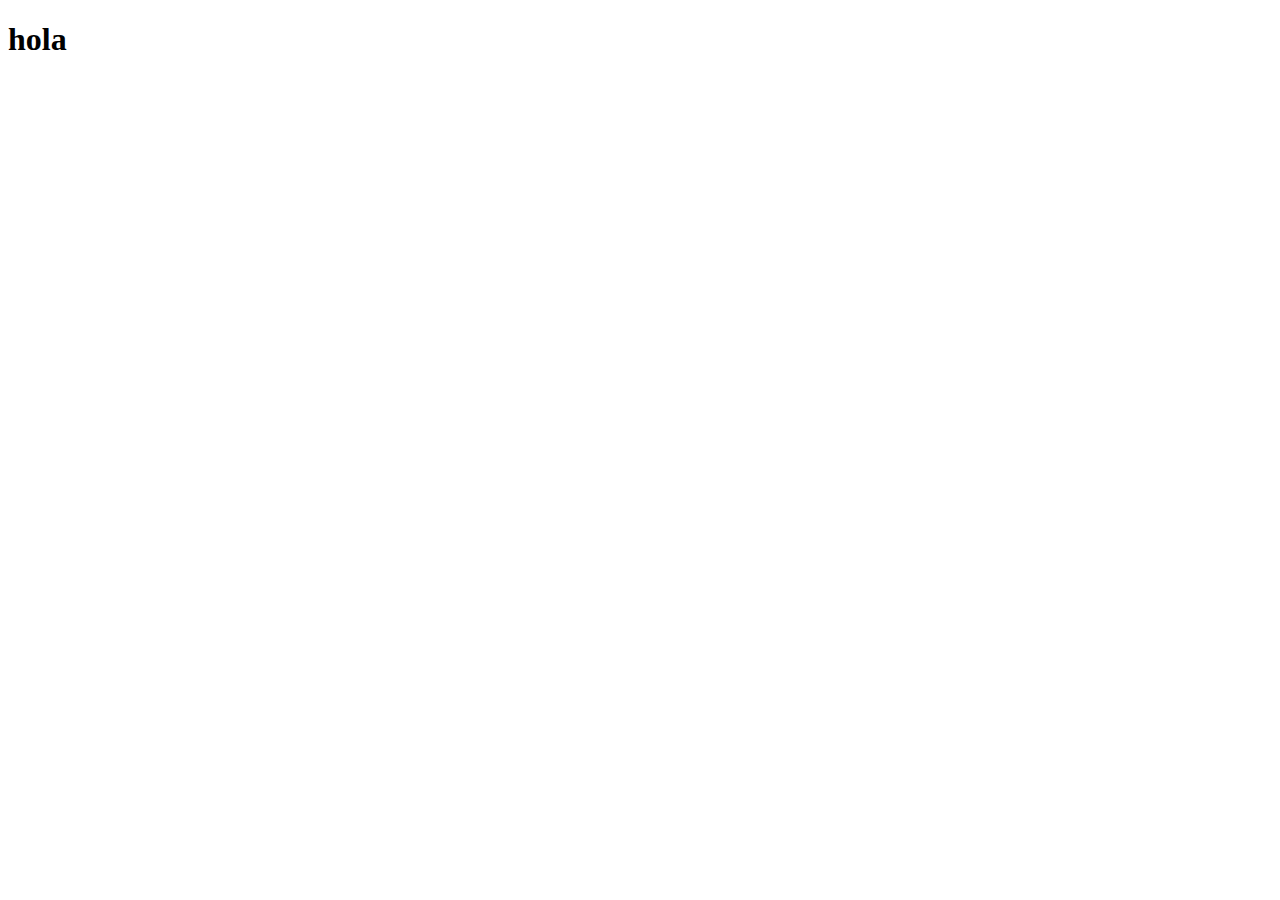
==== index.html @ ff4c2524 "cambio desde el colegio" ====
<!DOCTYPE html>
<html lang="en">
<head>
    <meta charset="UTF-8">
    <meta name="viewport" content="width=device-width, initial-scale=1.0">
    <title>Pagina Principal</title>
    <link rel="stylesheet" href="index.css">
</head>
<body>
     <h1>hola</h1>
</body>
</html>
---- index.css ----

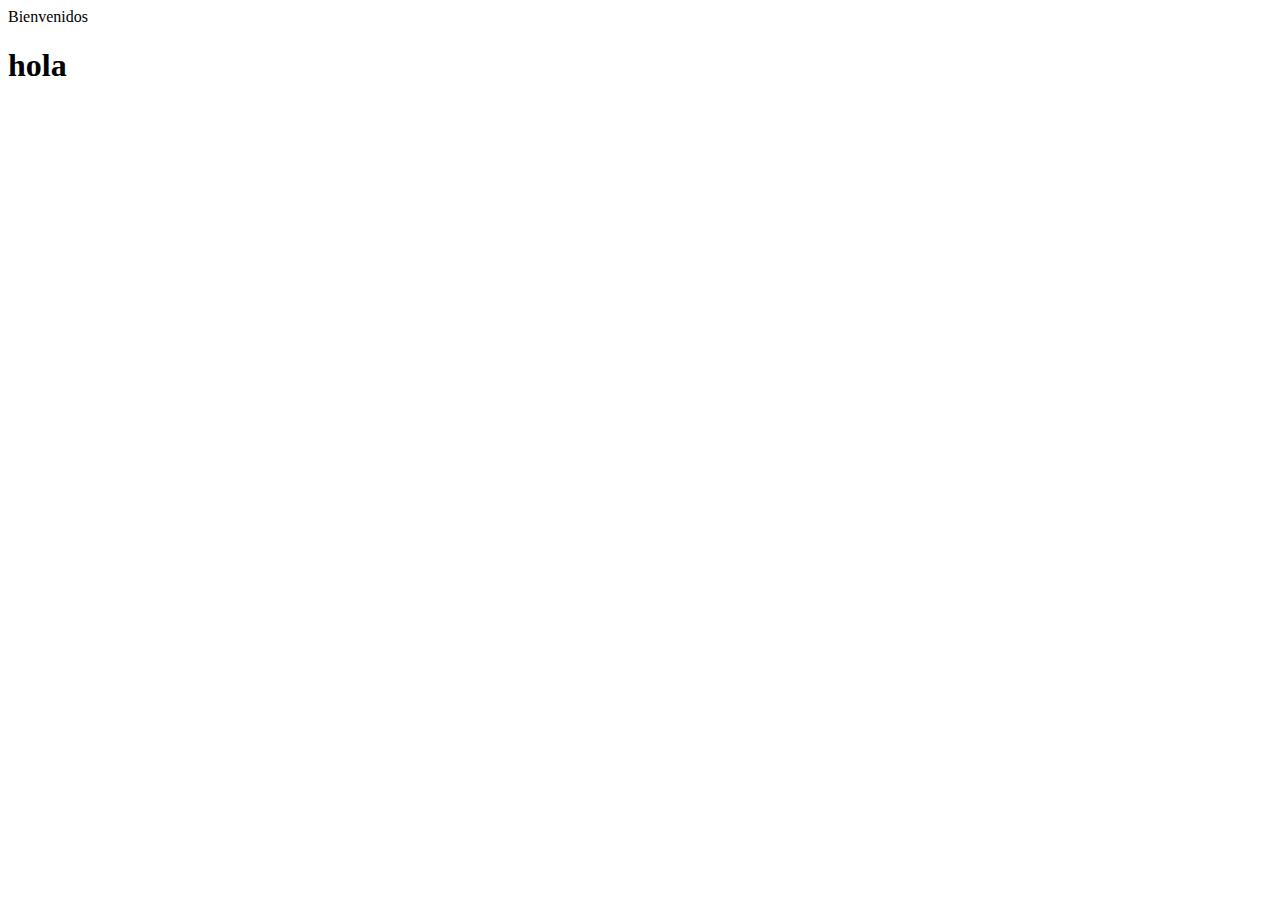
==== commit 88b32387: "header html" ====
--- a/index.html
+++ b/index.html
@@ -6,7 +6,10 @@
     <title>Pagina Principal</title>
     <link rel="stylesheet" href="index.css">
 </head>
+
 <body>
+    <header> Bienvenidos </header>
      <h1>hola</h1>
+
 </body>
 </html>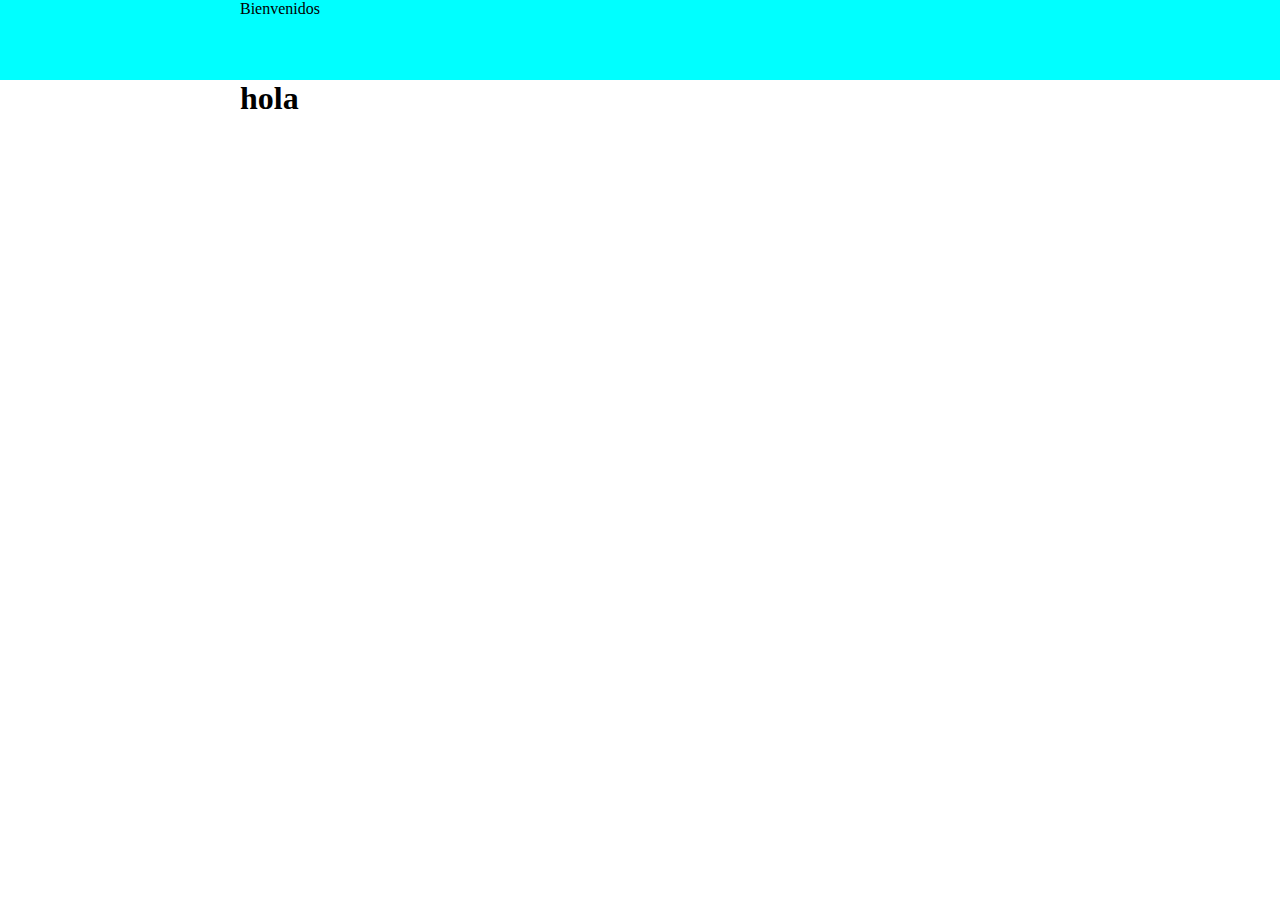
==== commit 6d1f1ac7: "agregamos estilos" ====
--- a/index.html
+++ b/index.html
@@ -8,8 +8,10 @@
 </head>
 
 <body>
-    <header> Bienvenidos </header>
-     <h1>hola</h1>
+    <header> <div class="ancho">Bienvenidos</div> </header>
+    <div class="ancho">
+        <h1>hola</h1>
+    </div>
 
 </body>
 </html>--- a/index.css
+++ b/index.css
@@ -1 +1,17 @@
+* {
+    box-sizing: border-box;
+    padding: 0;
+    margin: 0;
+}
 
+header {
+    background-color: aqua;
+    min-height: 80px;
+}
+
+.ancho {
+    width: 90%;
+    margin: 0 auto;
+    max-width: 800px;
+}
+
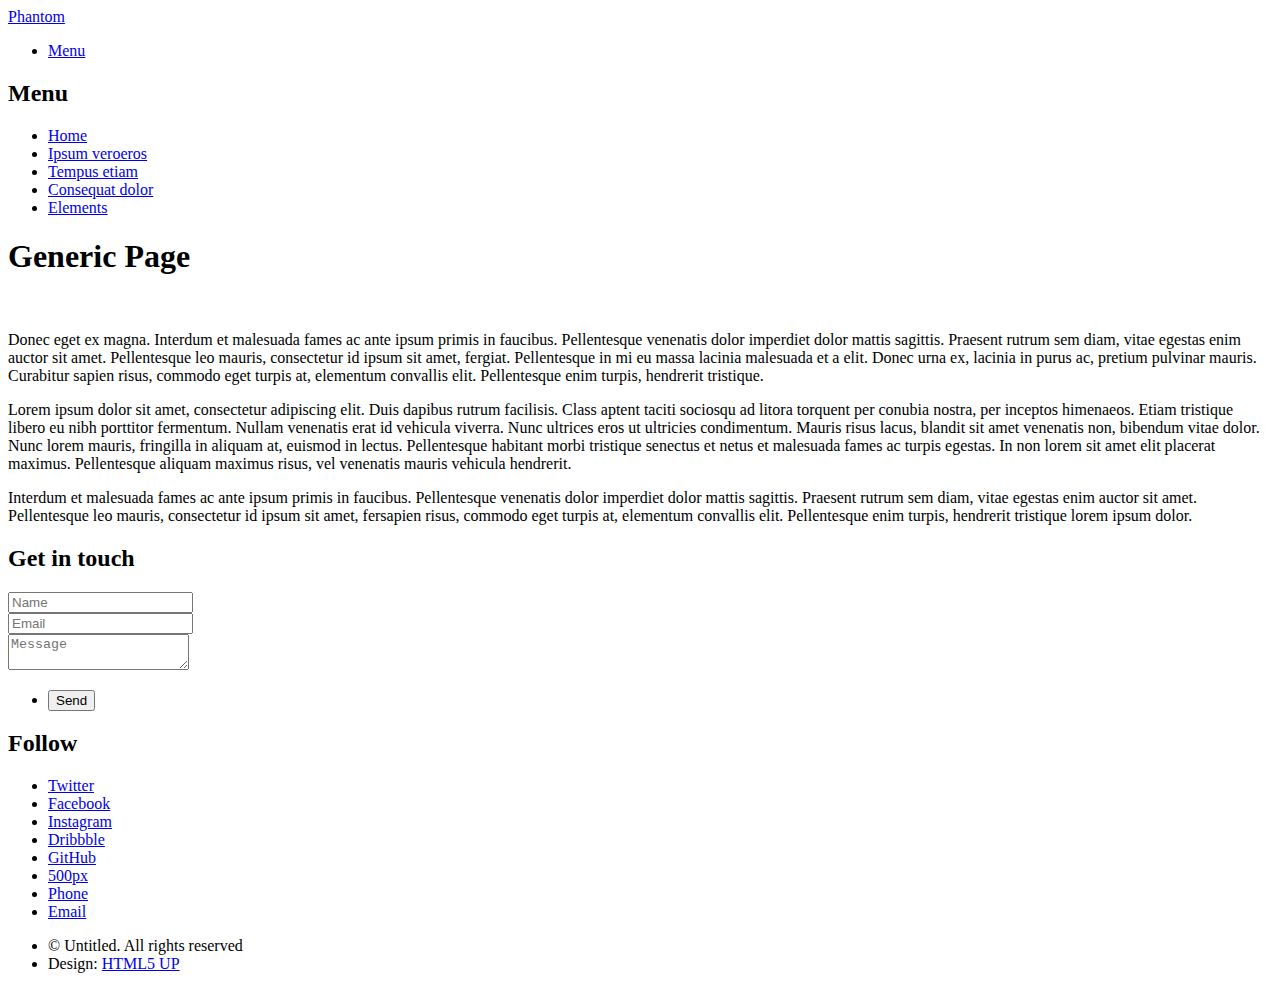
==== commit 8b0379e7: "cambio html" ====
--- a/index.html
+++ b/index.html
@@ -1,17 +1,112 @@
-<!DOCTYPE html>
-<html lang="en">
-<head>
-    <meta charset="UTF-8">
-    <meta name="viewport" content="width=device-width, initial-scale=1.0">
-    <title>Pagina Principal</title>
-    <link rel="stylesheet" href="index.css">
-</head>
+<!DOCTYPE HTML>
+<!--
+	Phantom by HTML5 UP
+	html5up.net | @ajlkn
+	Free for personal and commercial use under the CCA 3.0 license (html5up.net/license)
+-->
+<html>
+	<head>
+		<title>Generic - Phantom by HTML5 UP</title>
+		<meta charset="utf-8" />
+		<meta name="viewport" content="width=device-width, initial-scale=1, user-scalable=no" />
+		<link rel="stylesheet" href="assets/css/main.css" />
+		<noscript><link rel="stylesheet" href="assets/css/noscript.css" /></noscript>
+	</head>
+	<body class="is-preload">
+		<!-- Wrapper -->
+			<div id="wrapper">
 
-<body>
-    <header> <div class="ancho">Bienvenidos</div> </header>
-    <div class="ancho">
-        <h1>hola</h1>
-    </div>
+				<!-- Header -->
+					<header id="header">
+						<div class="inner">
 
-</body>
+							<!-- Logo -->
+								<a href="index.html" class="logo">
+									<span class="symbol"><img src="images/logo.svg" alt="" /></span><span class="title">Phantom</span>
+								</a>
+
+							<!-- Nav -->
+								<nav>
+									<ul>
+										<li><a href="#menu">Menu</a></li>
+									</ul>
+								</nav>
+
+						</div>
+					</header>
+
+				<!-- Menu -->
+					<nav id="menu">
+						<h2>Menu</h2>
+						<ul>
+							<li><a href="index.html">Home</a></li>
+							<li><a href="generic.html">Ipsum veroeros</a></li>
+							<li><a href="generic.html">Tempus etiam</a></li>
+							<li><a href="generic.html">Consequat dolor</a></li>
+							<li><a href="elements.html">Elements</a></li>
+						</ul>
+					</nav>
+
+				<!-- Main -->
+					<div id="main">
+						<div class="inner">
+							<h1>Generic Page</h1>
+							<span class="image main"><img src="images/pic13.jpg" alt="" /></span>
+							<p>Donec eget ex magna. Interdum et malesuada fames ac ante ipsum primis in faucibus. Pellentesque venenatis dolor imperdiet dolor mattis sagittis. Praesent rutrum sem diam, vitae egestas enim auctor sit amet. Pellentesque leo mauris, consectetur id ipsum sit amet, fergiat. Pellentesque in mi eu massa lacinia malesuada et a elit. Donec urna ex, lacinia in purus ac, pretium pulvinar mauris. Curabitur sapien risus, commodo eget turpis at, elementum convallis elit. Pellentesque enim turpis, hendrerit tristique.</p>
+							<p>Lorem ipsum dolor sit amet, consectetur adipiscing elit. Duis dapibus rutrum facilisis. Class aptent taciti sociosqu ad litora torquent per conubia nostra, per inceptos himenaeos. Etiam tristique libero eu nibh porttitor fermentum. Nullam venenatis erat id vehicula viverra. Nunc ultrices eros ut ultricies condimentum. Mauris risus lacus, blandit sit amet venenatis non, bibendum vitae dolor. Nunc lorem mauris, fringilla in aliquam at, euismod in lectus. Pellentesque habitant morbi tristique senectus et netus et malesuada fames ac turpis egestas. In non lorem sit amet elit placerat maximus. Pellentesque aliquam maximus risus, vel venenatis mauris vehicula hendrerit.</p>
+							<p>Interdum et malesuada fames ac ante ipsum primis in faucibus. Pellentesque venenatis dolor imperdiet dolor mattis sagittis. Praesent rutrum sem diam, vitae egestas enim auctor sit amet. Pellentesque leo mauris, consectetur id ipsum sit amet, fersapien risus, commodo eget turpis at, elementum convallis elit. Pellentesque enim turpis, hendrerit tristique lorem ipsum dolor.</p>
+						</div>
+					</div>
+
+				<!-- Footer -->
+					<footer id="footer">
+						<div class="inner">
+							<section>
+								<h2>Get in touch</h2>
+								<form method="post" action="#">
+									<div class="fields">
+										<div class="field half">
+											<input type="text" name="name" id="name" placeholder="Name" />
+										</div>
+										<div class="field half">
+											<input type="email" name="email" id="email" placeholder="Email" />
+										</div>
+										<div class="field">
+											<textarea name="message" id="message" placeholder="Message"></textarea>
+										</div>
+									</div>
+									<ul class="actions">
+										<li><input type="submit" value="Send" class="primary" /></li>
+									</ul>
+								</form>
+							</section>
+							<section>
+								<h2>Follow</h2>
+								<ul class="icons">
+									<li><a href="#" class="icon brands style2 fa-twitter"><span class="label">Twitter</span></a></li>
+									<li><a href="#" class="icon brands style2 fa-facebook-f"><span class="label">Facebook</span></a></li>
+									<li><a href="#" class="icon brands style2 fa-instagram"><span class="label">Instagram</span></a></li>
+									<li><a href="#" class="icon brands style2 fa-dribbble"><span class="label">Dribbble</span></a></li>
+									<li><a href="#" class="icon brands style2 fa-github"><span class="label">GitHub</span></a></li>
+									<li><a href="#" class="icon brands style2 fa-500px"><span class="label">500px</span></a></li>
+									<li><a href="#" class="icon solid style2 fa-phone"><span class="label">Phone</span></a></li>
+									<li><a href="#" class="icon solid style2 fa-envelope"><span class="label">Email</span></a></li>
+								</ul>
+							</section>
+							<ul class="copyright">
+								<li>&copy; Untitled. All rights reserved</li><li>Design: <a href="http://html5up.net">HTML5 UP</a></li>
+							</ul>
+						</div>
+					</footer>
+
+			</div>
+
+		<!-- Scripts -->
+			<script src="assets/js/jquery.min.js"></script>
+			<script src="assets/js/browser.min.js"></script>
+			<script src="assets/js/breakpoints.min.js"></script>
+			<script src="assets/js/util.js"></script>
+			<script src="assets/js/main.js"></script>
+
+	</body>
 </html>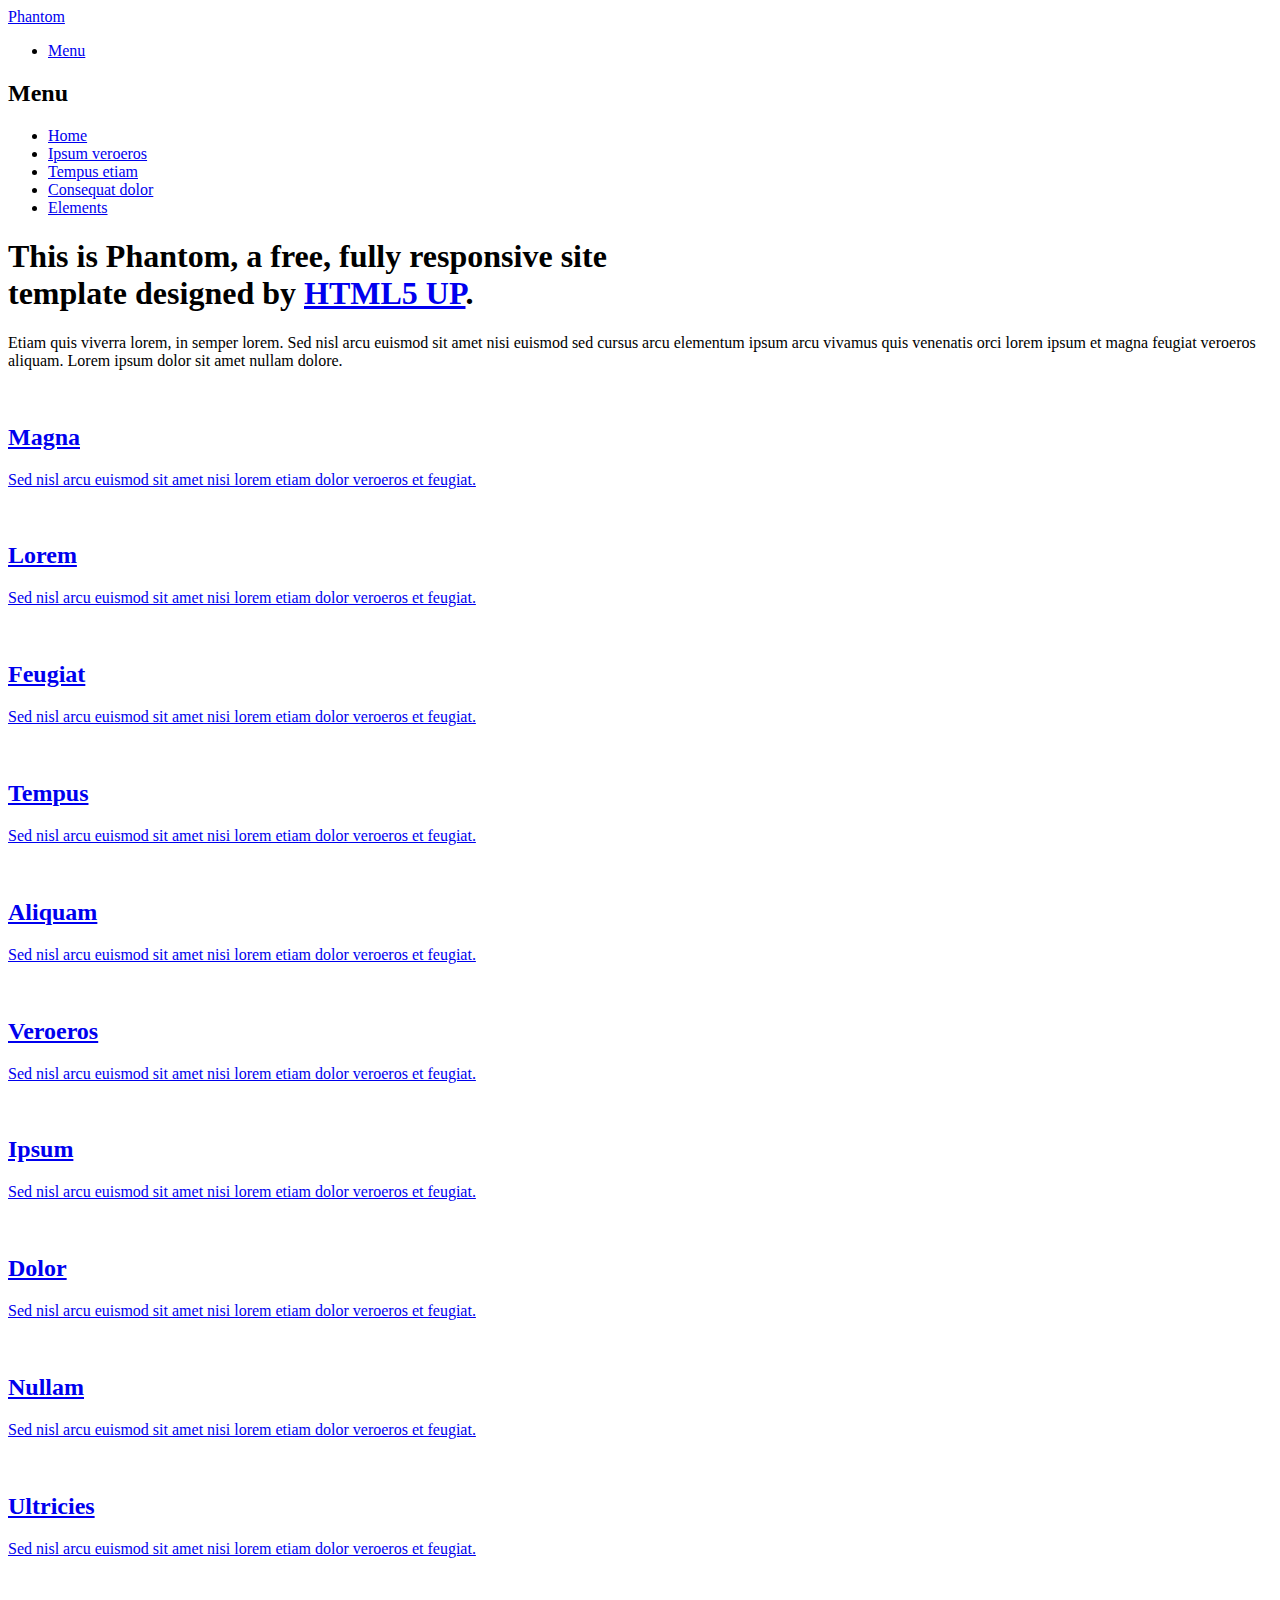
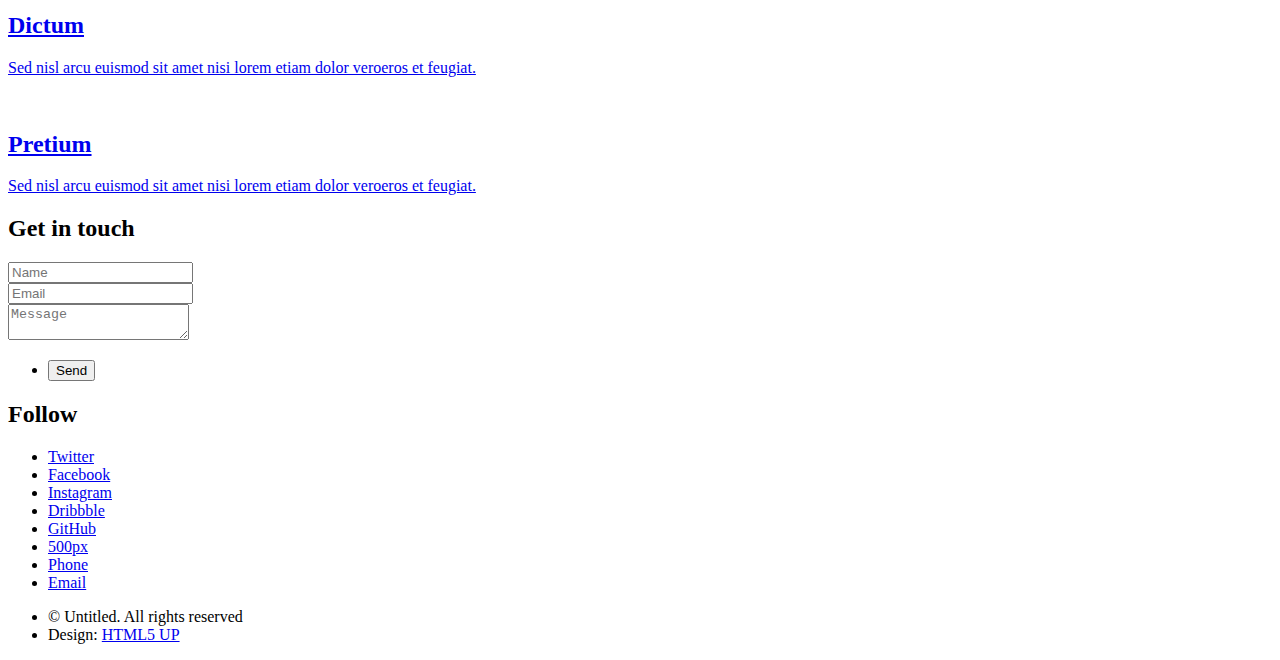
==== commit 6a7f3d44: "cambio html" ====
--- a/index.html
+++ b/index.html
@@ -6,7 +6,7 @@
 -->
 <html>
 	<head>
-		<title>Generic - Phantom by HTML5 UP</title>
+		<title>Phantom by HTML5 UP</title>
 		<meta charset="utf-8" />
 		<meta name="viewport" content="width=device-width, initial-scale=1, user-scalable=no" />
 		<link rel="stylesheet" href="assets/css/main.css" />
@@ -50,11 +50,145 @@
 				<!-- Main -->
 					<div id="main">
 						<div class="inner">
-							<h1>Generic Page</h1>
-							<span class="image main"><img src="images/pic13.jpg" alt="" /></span>
-							<p>Donec eget ex magna. Interdum et malesuada fames ac ante ipsum primis in faucibus. Pellentesque venenatis dolor imperdiet dolor mattis sagittis. Praesent rutrum sem diam, vitae egestas enim auctor sit amet. Pellentesque leo mauris, consectetur id ipsum sit amet, fergiat. Pellentesque in mi eu massa lacinia malesuada et a elit. Donec urna ex, lacinia in purus ac, pretium pulvinar mauris. Curabitur sapien risus, commodo eget turpis at, elementum convallis elit. Pellentesque enim turpis, hendrerit tristique.</p>
-							<p>Lorem ipsum dolor sit amet, consectetur adipiscing elit. Duis dapibus rutrum facilisis. Class aptent taciti sociosqu ad litora torquent per conubia nostra, per inceptos himenaeos. Etiam tristique libero eu nibh porttitor fermentum. Nullam venenatis erat id vehicula viverra. Nunc ultrices eros ut ultricies condimentum. Mauris risus lacus, blandit sit amet venenatis non, bibendum vitae dolor. Nunc lorem mauris, fringilla in aliquam at, euismod in lectus. Pellentesque habitant morbi tristique senectus et netus et malesuada fames ac turpis egestas. In non lorem sit amet elit placerat maximus. Pellentesque aliquam maximus risus, vel venenatis mauris vehicula hendrerit.</p>
-							<p>Interdum et malesuada fames ac ante ipsum primis in faucibus. Pellentesque venenatis dolor imperdiet dolor mattis sagittis. Praesent rutrum sem diam, vitae egestas enim auctor sit amet. Pellentesque leo mauris, consectetur id ipsum sit amet, fersapien risus, commodo eget turpis at, elementum convallis elit. Pellentesque enim turpis, hendrerit tristique lorem ipsum dolor.</p>
+							<header>
+								<h1>This is Phantom, a free, fully responsive site<br />
+								template designed by <a href="http://html5up.net">HTML5 UP</a>.</h1>
+								<p>Etiam quis viverra lorem, in semper lorem. Sed nisl arcu euismod sit amet nisi euismod sed cursus arcu elementum ipsum arcu vivamus quis venenatis orci lorem ipsum et magna feugiat veroeros aliquam. Lorem ipsum dolor sit amet nullam dolore.</p>
+							</header>
+							<section class="tiles">
+								<article class="style1">
+									<span class="image">
+										<img src="images/pic01.jpg" alt="" />
+									</span>
+									<a href="generic.html">
+										<h2>Magna</h2>
+										<div class="content">
+											<p>Sed nisl arcu euismod sit amet nisi lorem etiam dolor veroeros et feugiat.</p>
+										</div>
+									</a>
+								</article>
+								<article class="style2">
+									<span class="image">
+										<img src="images/pic02.jpg" alt="" />
+									</span>
+									<a href="generic.html">
+										<h2>Lorem</h2>
+										<div class="content">
+											<p>Sed nisl arcu euismod sit amet nisi lorem etiam dolor veroeros et feugiat.</p>
+										</div>
+									</a>
+								</article>
+								<article class="style3">
+									<span class="image">
+										<img src="images/pic03.jpg" alt="" />
+									</span>
+									<a href="generic.html">
+										<h2>Feugiat</h2>
+										<div class="content">
+											<p>Sed nisl arcu euismod sit amet nisi lorem etiam dolor veroeros et feugiat.</p>
+										</div>
+									</a>
+								</article>
+								<article class="style4">
+									<span class="image">
+										<img src="images/pic04.jpg" alt="" />
+									</span>
+									<a href="generic.html">
+										<h2>Tempus</h2>
+										<div class="content">
+											<p>Sed nisl arcu euismod sit amet nisi lorem etiam dolor veroeros et feugiat.</p>
+										</div>
+									</a>
+								</article>
+								<article class="style5">
+									<span class="image">
+										<img src="images/pic05.jpg" alt="" />
+									</span>
+									<a href="generic.html">
+										<h2>Aliquam</h2>
+										<div class="content">
+											<p>Sed nisl arcu euismod sit amet nisi lorem etiam dolor veroeros et feugiat.</p>
+										</div>
+									</a>
+								</article>
+								<article class="style6">
+									<span class="image">
+										<img src="images/pic06.jpg" alt="" />
+									</span>
+									<a href="generic.html">
+										<h2>Veroeros</h2>
+										<div class="content">
+											<p>Sed nisl arcu euismod sit amet nisi lorem etiam dolor veroeros et feugiat.</p>
+										</div>
+									</a>
+								</article>
+								<article class="style2">
+									<span class="image">
+										<img src="images/pic07.jpg" alt="" />
+									</span>
+									<a href="generic.html">
+										<h2>Ipsum</h2>
+										<div class="content">
+											<p>Sed nisl arcu euismod sit amet nisi lorem etiam dolor veroeros et feugiat.</p>
+										</div>
+									</a>
+								</article>
+								<article class="style3">
+									<span class="image">
+										<img src="images/pic08.jpg" alt="" />
+									</span>
+									<a href="generic.html">
+										<h2>Dolor</h2>
+										<div class="content">
+											<p>Sed nisl arcu euismod sit amet nisi lorem etiam dolor veroeros et feugiat.</p>
+										</div>
+									</a>
+								</article>
+								<article class="style1">
+									<span class="image">
+										<img src="images/pic09.jpg" alt="" />
+									</span>
+									<a href="generic.html">
+										<h2>Nullam</h2>
+										<div class="content">
+											<p>Sed nisl arcu euismod sit amet nisi lorem etiam dolor veroeros et feugiat.</p>
+										</div>
+									</a>
+								</article>
+								<article class="style5">
+									<span class="image">
+										<img src="images/pic10.jpg" alt="" />
+									</span>
+									<a href="generic.html">
+										<h2>Ultricies</h2>
+										<div class="content">
+											<p>Sed nisl arcu euismod sit amet nisi lorem etiam dolor veroeros et feugiat.</p>
+										</div>
+									</a>
+								</article>
+								<article class="style6">
+									<span class="image">
+										<img src="images/pic11.jpg" alt="" />
+									</span>
+									<a href="generic.html">
+										<h2>Dictum</h2>
+										<div class="content">
+											<p>Sed nisl arcu euismod sit amet nisi lorem etiam dolor veroeros et feugiat.</p>
+										</div>
+									</a>
+								</article>
+								<article class="style4">
+									<span class="image">
+										<img src="images/pic12.jpg" alt="" />
+									</span>
+									<a href="generic.html">
+										<h2>Pretium</h2>
+										<div class="content">
+											<p>Sed nisl arcu euismod sit amet nisi lorem etiam dolor veroeros et feugiat.</p>
+										</div>
+									</a>
+								</article>
+							</section>
 						</div>
 					</div>
 
